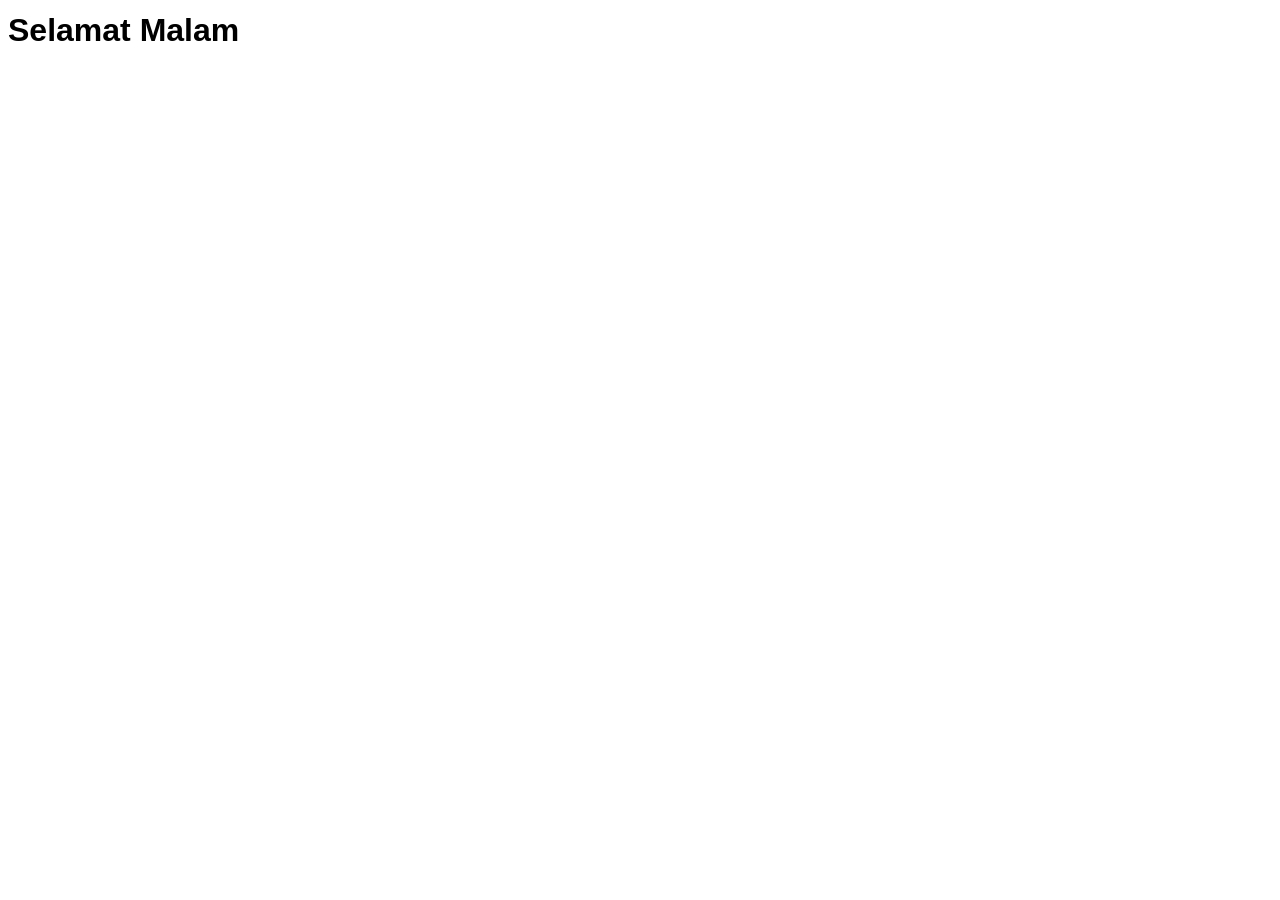
==== coba.html @ 4a3f59fa "Fix ganti nama dalam git" ====
<!DOCTYPE html>
<html lang="en">
<head>
    <meta charset="UTF-8">
    <meta name="viewport" content="width=device-width, initial-scale=1.0">
    <title>Document</title>
    <link rel="stylesheet" href="style.css">
</head>
<body>
    




    <div class="md:bg-green-500">

        <h1>Selamat Malam</h1>

    </div>












</body>
</html>
---- style.css ----
* {
    padding: 0;
    margin: 0;
    box-sizing: border-box;
    font-family: "poppins", sans-serif;
}

.container {
    padding: 64px 120px;
    display: flex;
    gap: 64px;
}

.kolom-kiri {
    width: 45%;
}

.kolom-kiri img {
    width: 100%;
}

.kolom-kanan {
    width: 55%;
}

.judul {
    font-size: 36px;
    font-weight: 500;
    margin-bottom: 40px;
}

.input-box {
    width: 100%;
    padding: 8px 16px;
    border-radius: 8px;
    border: 1px solid rgba(0, 0, 0, 0.5);
    margin-bottom: 20px;
}

.login {
    width: 100%;
    background-color: blue;
    color: white;
    padding: 8px 16px;
    border-radius: 8px;
    border: 1px solid rgba(0, 0, 0, 0.5);
    font-size: 24px;
    cursor: pointer;
    transition: 0.3s;
    -webkit-transition: 0.3s;
    -moz-transition: 0.3s;
    -ms-transition: 0.3s;
    -o-transition: 0.3s;
}

.login:hover {
    background-color: rgb(58, 58, 250);
}

.remember {
    margin-bottom: 20px;
    display: flex;
    justify-content: space-between;
    align-items: center;
}

.remember div {
    display: flex; 
    justify-items: center;
    gap: 8px;
}

.signup {
    margin-top: 20px;
    display: flex;
    justify-content: center;
    justify-items: center;
}

.signup a {
    text-decoration: none;
}

.judul span {
    color: blue;
}

.password:focus {
    
}

.coba {
    background: #ee0000;
}

div {
    padding: 12px 8px;
}
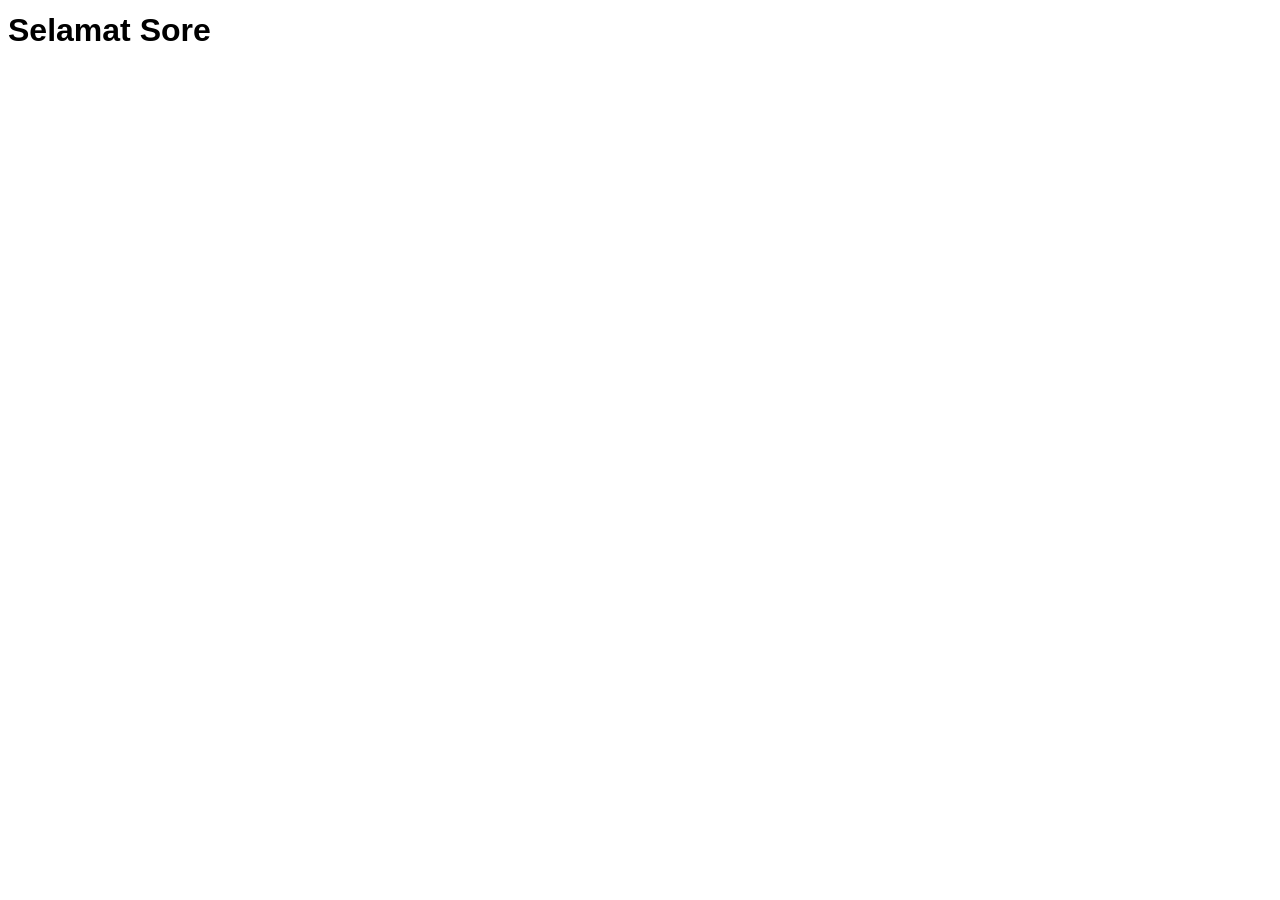
==== commit a9fe28a5: "ubah nama git" ====
--- a/coba.html
+++ b/coba.html
@@ -14,7 +14,7 @@
 
     <div class="md:bg-green-500">
 
-        <h1>Selamat Malam</h1>
+        <h1>Selamat Sore</h1>
 
     </div>
 
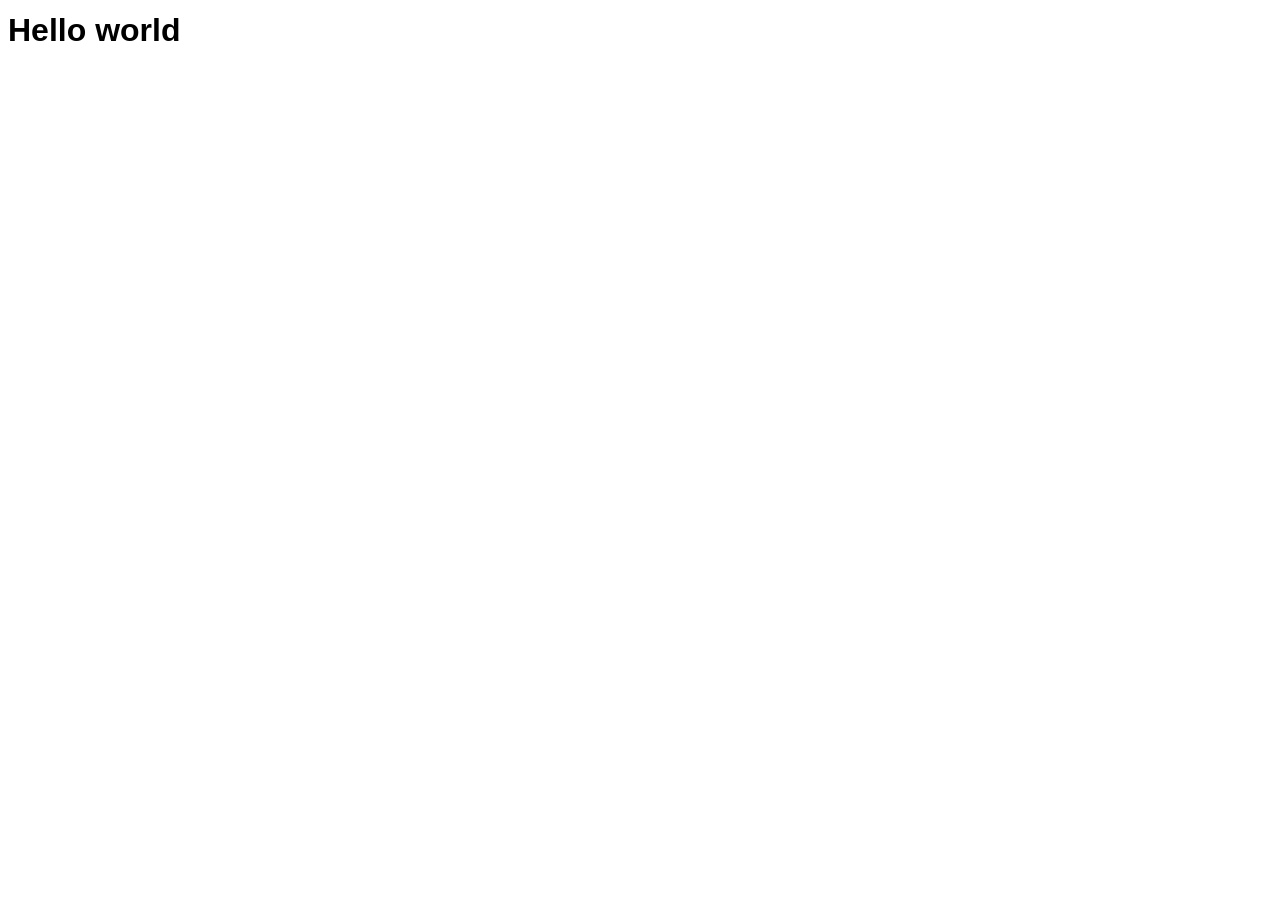
==== commit 75d28859: "add: hello world" ====
--- a/coba.html
+++ b/coba.html
@@ -14,7 +14,7 @@
 
     <div class="md:bg-green-500">
 
-        <h1>Selamat Sore</h1>
+        <h1>Hello world</h1>
 
     </div>
 
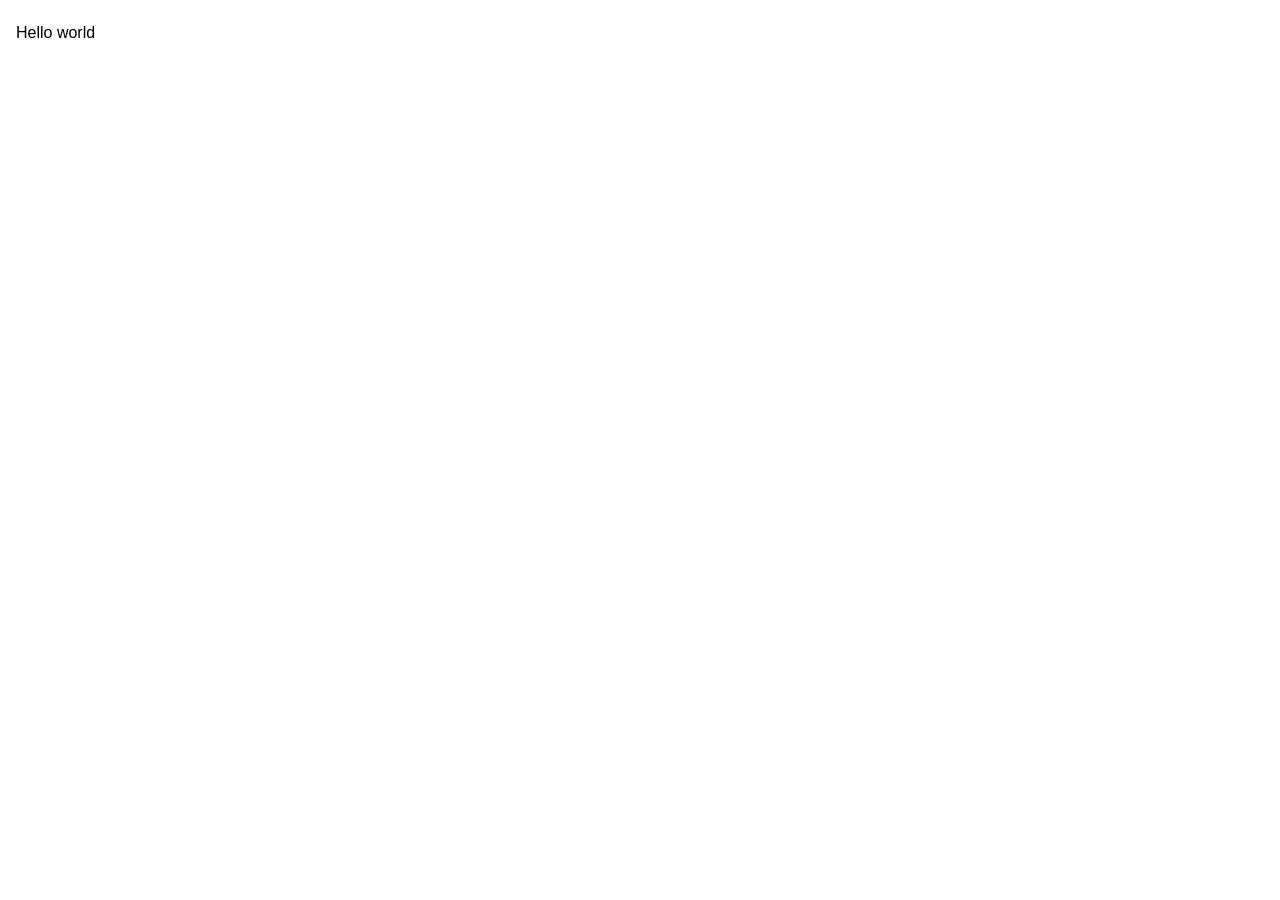
==== commit 90ff1b4f: "add: hello world test" ====
--- a/coba.html
+++ b/coba.html
@@ -14,7 +14,7 @@
 
     <div class="md:bg-green-500">
 
-        <h1>Hello world</h1>
+        <div>Hello world</div>
 
     </div>
 
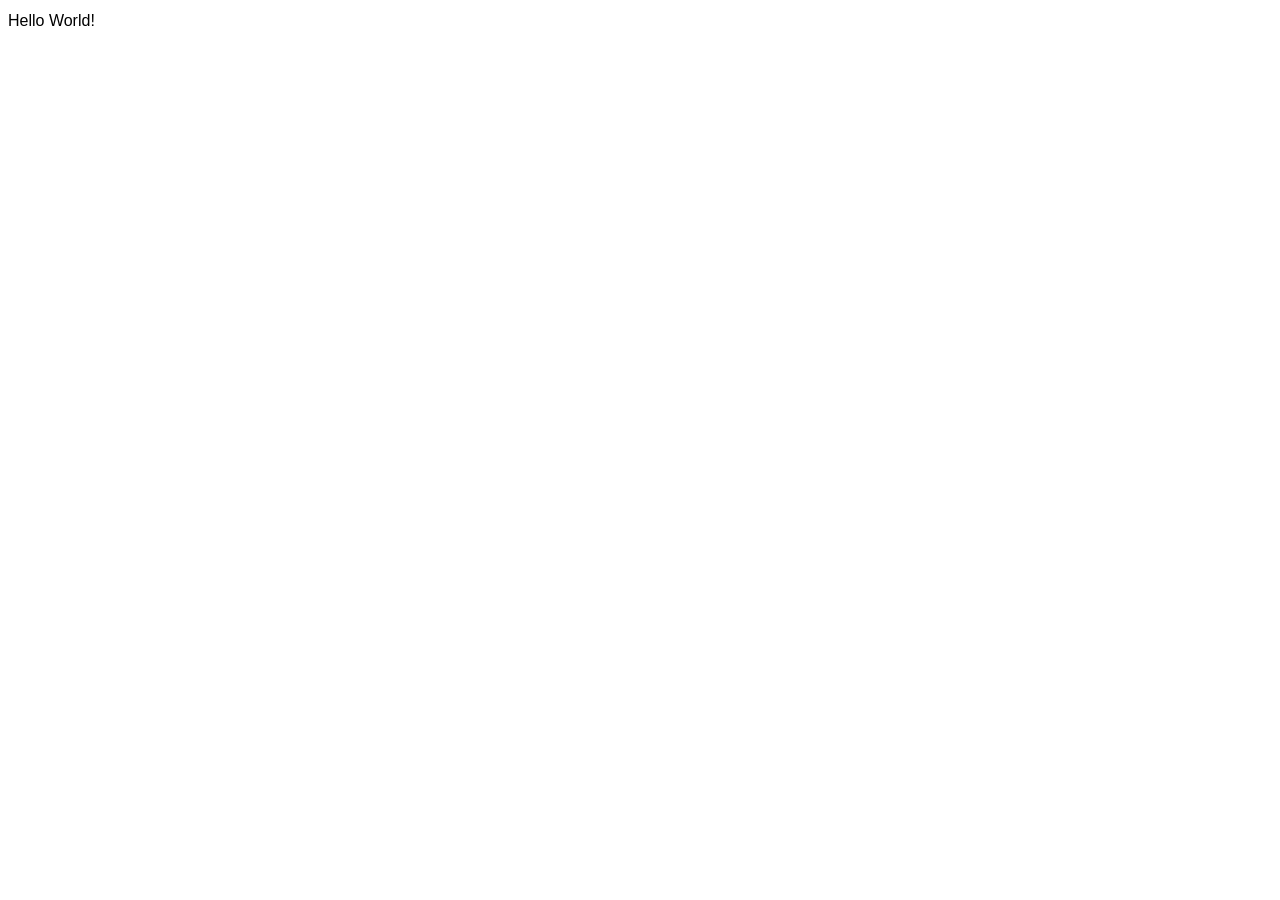
==== commit a103a4ff: "Hello World!" ====
--- a/coba.html
+++ b/coba.html
@@ -7,14 +7,12 @@
     <link rel="stylesheet" href="style.css">
 </head>
 <body>
-    
+    <div>Hello World!</div>
 
 
 
 
     <div class="md:bg-green-500">
-
-        <div>Hello world</div>
 
     </div>
 
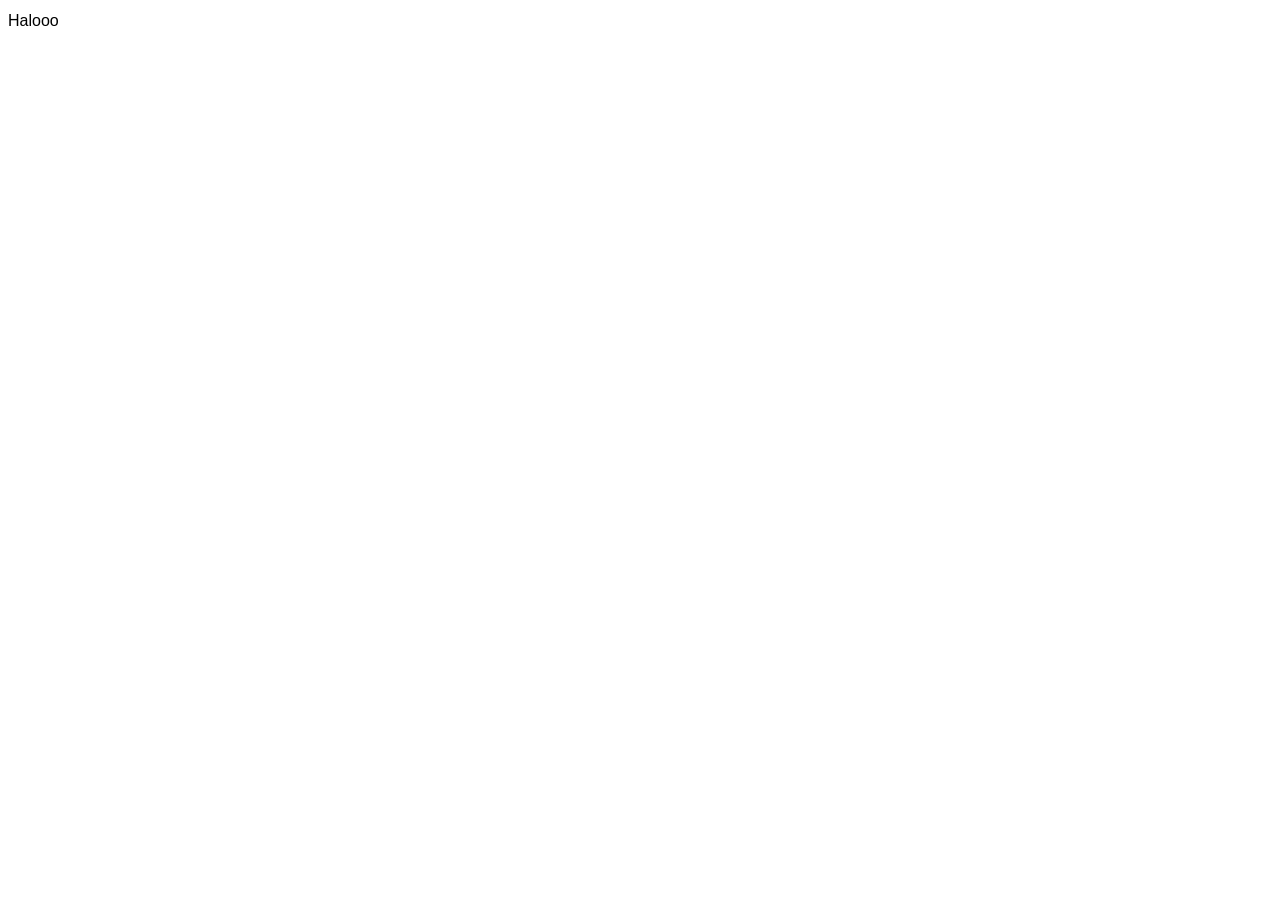
==== commit 96eb8395: "Halooo" ====
--- a/coba.html
+++ b/coba.html
@@ -7,7 +7,10 @@
     <link rel="stylesheet" href="style.css">
 </head>
 <body>
-    <div>Hello World!</div>
+    <div>
+        Halooo
+    </div>
+    
 
 
 
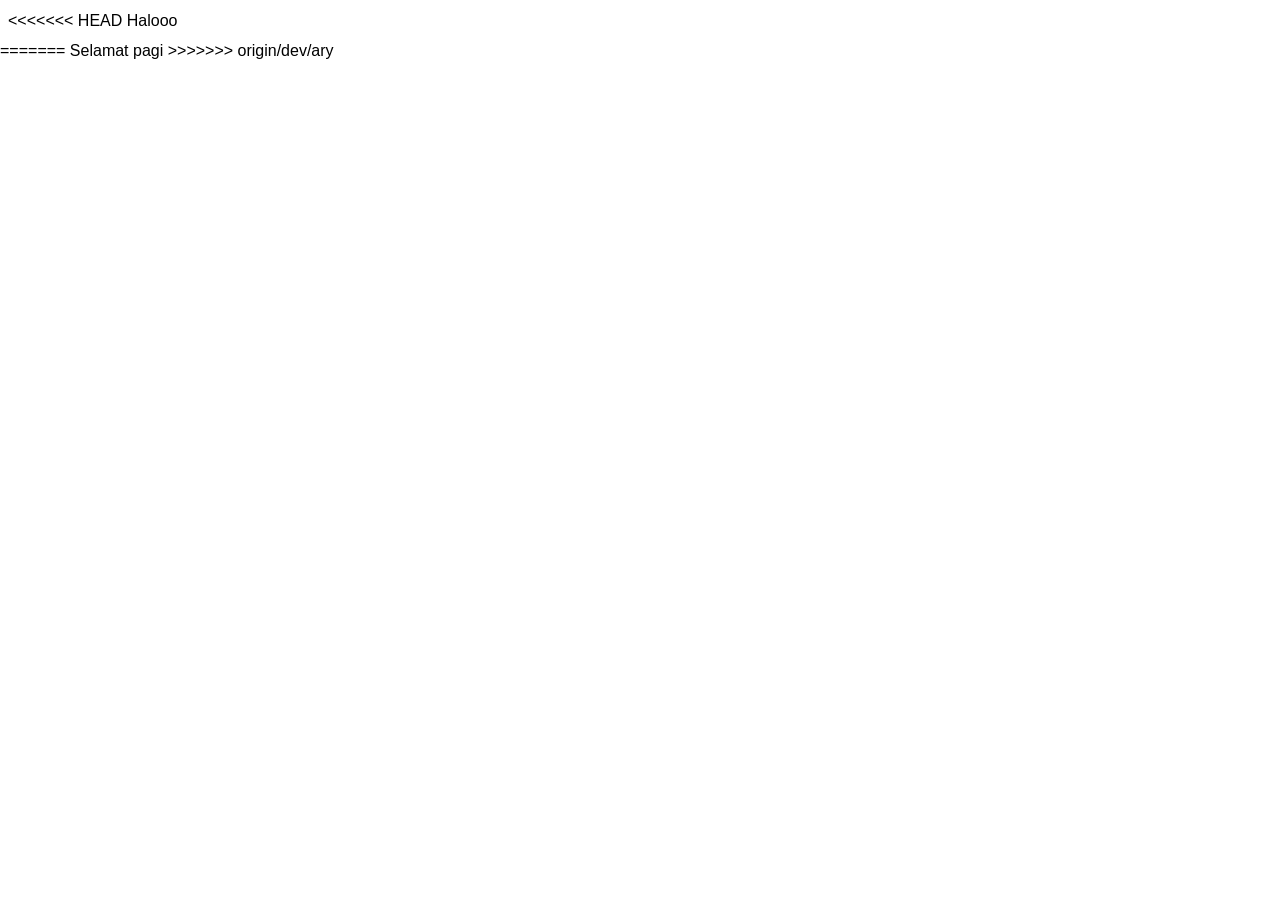
==== commit 93010049: "Selamat pagi" ====
--- a/coba.html
+++ b/coba.html
@@ -8,6 +8,7 @@
 </head>
 <body>
     <div>
+<<<<<<< HEAD
         Halooo
     </div>
     
@@ -15,6 +16,10 @@
 
 
 
+=======
+        Selamat pagi
+    </div>
+>>>>>>> origin/dev/ary
     <div class="md:bg-green-500">
 
     </div>
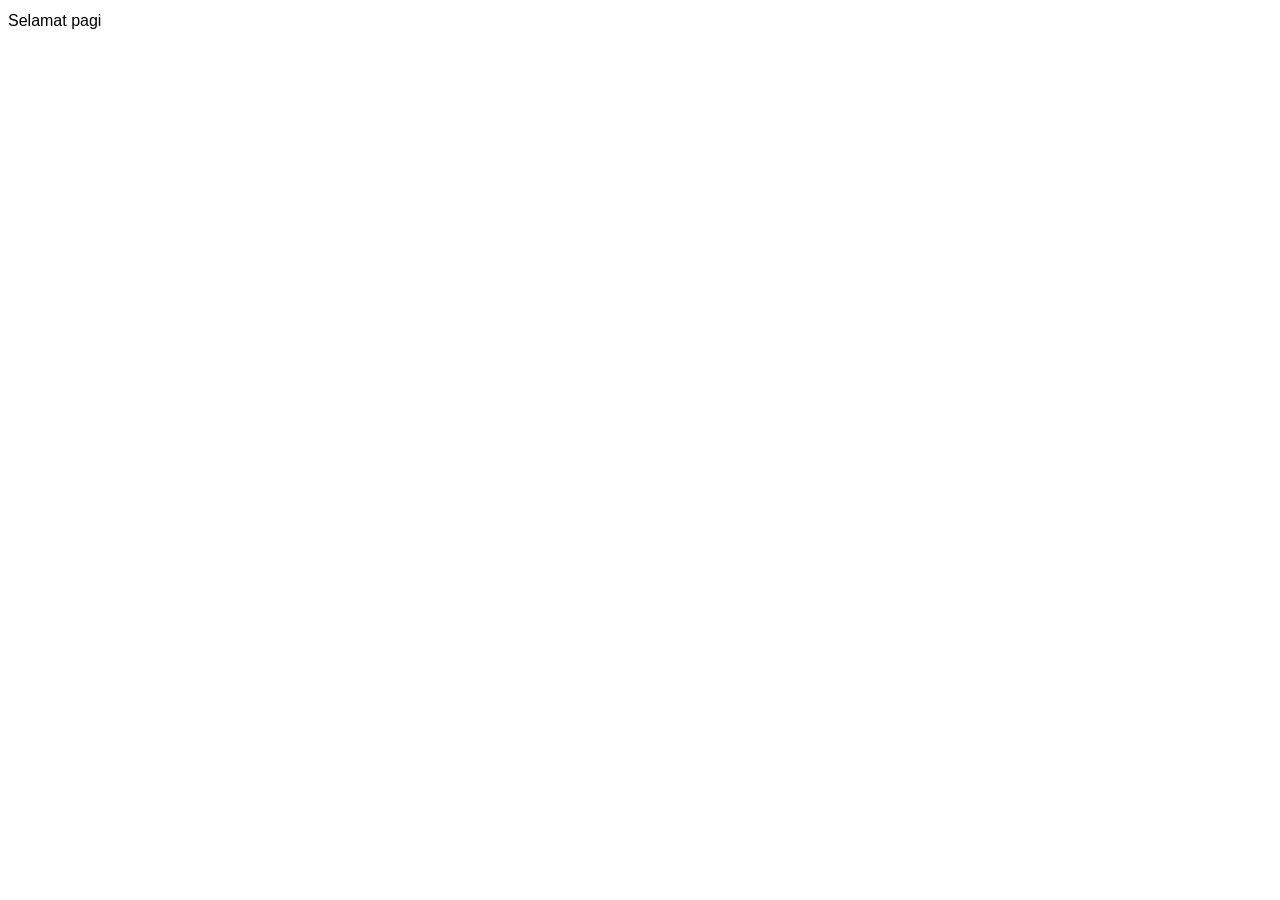
==== commit e0d1e79a: "Selamat pagi" ====
--- a/coba.html
+++ b/coba.html
@@ -8,18 +8,8 @@
 </head>
 <body>
     <div>
-<<<<<<< HEAD
-        Halooo
-    </div>
-    
-
-
-
-
-=======
         Selamat pagi
     </div>
->>>>>>> origin/dev/ary
     <div class="md:bg-green-500">
 
     </div>
